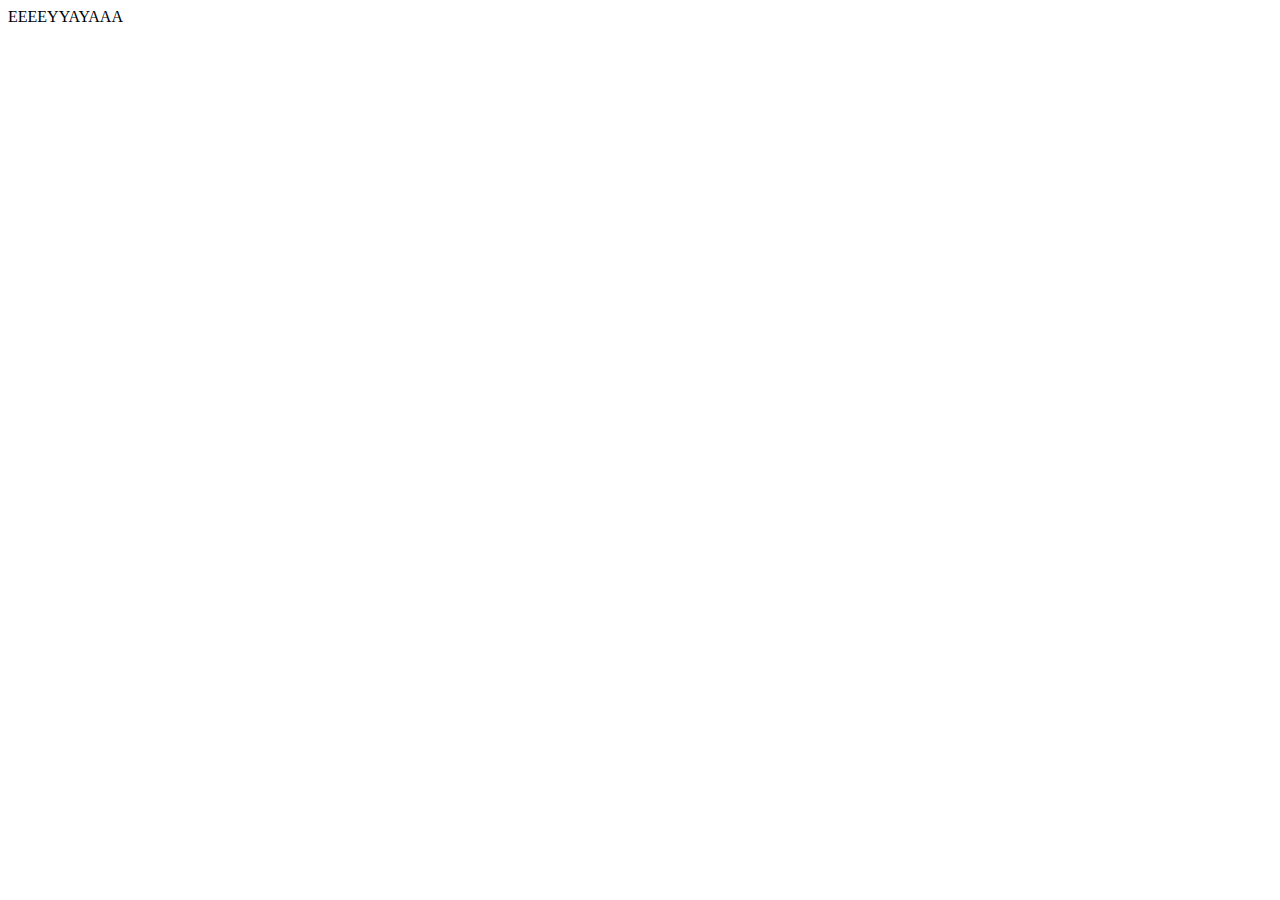
==== index.html @ bb559463 "Mudanças efetuadas" ====
<!DOCTYPE html>
<html lang="pt-br">
    <head>
            <meta charset="UTF-8">
            <meta http-equiv="X-UA-Compatible" content="IE=edge">
            <meta name="viewport" content="width=device-width, initial-scale=1.0">
            <title>Document</title>
    </head>

    <body>
    EEEEYYAYAAA
    </body>
  
</html>
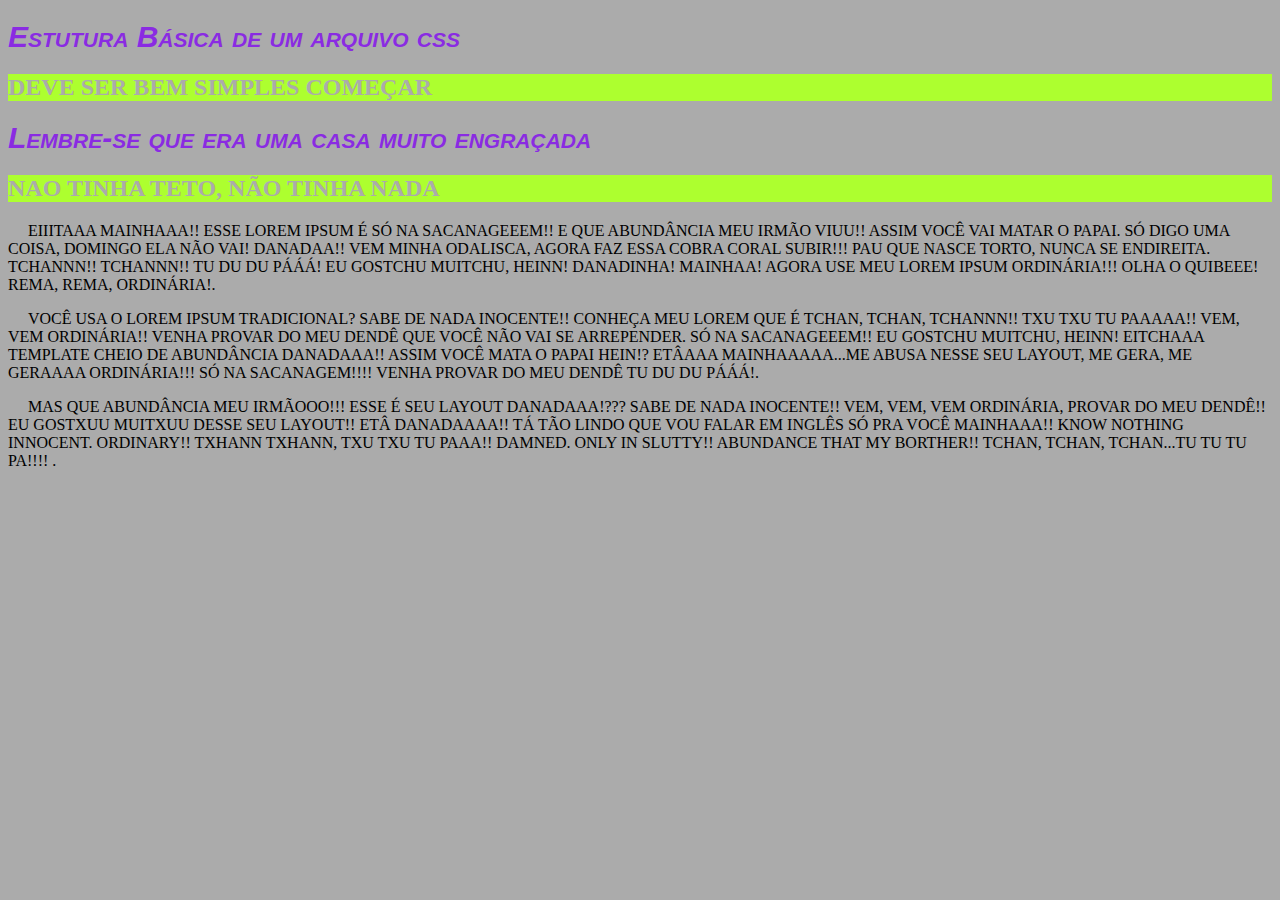
==== commit 1365e36b: "Inclusao de algumas linhas de código" ====
--- a/index.html
+++ b/index.html
@@ -1,14 +1,57 @@
 <!DOCTYPE html>
 <html lang="pt-br">
     <head>
-            <meta charset="UTF-8">
-            <meta http-equiv="X-UA-Compatible" content="IE=edge">
-            <meta name="viewport" content="width=device-width, initial-scale=1.0">
-            <title>Document</title>
+        <meta charset="utf-8">
+        <meta name="author" content="Diogenes Freitas">
+        <meta name="description" content="lista de documentos e notas fiscais">
+        <meta name="keywords" content="html5, tecnologia, teste">
+        <title>Pagina de exemplo estrutura básica</title>
+        
+        <style>
+            h1{
+                font-family: Arial, Helvetica, sans-serif;
+                font-size: 30px;
+                font-style: italic;
+                font-variant: small-caps;
+                color: blueviolet;
+                /* color: #ff0000;*/
+                /* color: #f00;*/
+            }
+
+            h2{
+                text-transform: uppercase;
+                font-family: Georgia, 'Times New Roman', Times, serif;
+                color: #ababab;
+                background-color: greenyellow;
+
+            }
+
+            p{
+                font-variant: normal;
+                text-align: left;
+                /*text-decoration: underline;*/
+                text-indent: 20px;
+                text-transform: uppercase;
+            }
+
+            body{
+                background-color: #ababab;
+            }
+        </style>
     </head>
+    <body>
+        <h1> Estutura Básica de um arquivo css</h1>
+        <h2>Deve ser bem simples começar</h2>
+        <h1>Lembre-se que era uma casa muito engraçada</h1>
+        <h2>Nao tinha teto, não tinha nada</h2>
+        <p>Eiiitaaa Mainhaaa!! Esse Lorem ipsum é só na sacanageeem!! E que abundância meu irmão viuu!! Assim você vai matar o papai. Só digo uma coisa, Domingo ela não vai! Danadaa!! Vem minha odalisca, agora faz essa cobra coral subir!!! Pau que nasce torto, Nunca se endireita. Tchannn!! Tchannn!! Tu du du pááá! Eu gostchu muitchu, heinn! danadinha! Mainhaa! Agora use meu lorem ipsum ordinária!!! Olha o quibeee! rema, rema, ordinária!.</p>
+ 
+        <p>Você usa o Lorem Ipsum tradicional? Sabe de nada inocente!! Conheça meu lorem que é Tchan, Tchan, Tchannn!! Txu Txu Tu Paaaaa!! Vem, vem ordinária!! Venha provar do meu dendê que você não vai se arrepender. Só na sacanageeem!! Eu gostchu muitchu, heinn! Eitchaaa template cheio de abundância danadaaa!! Assim você mata o papai hein!? Etâaaa Mainhaaaaa...me abusa nesse seu layout, me gera, me geraaaa ordinária!!! Só na sacanagem!!!! Venha provar do meu dendê Tu du du pááá!.</p>
+             
+        <p>Mas que abundância meu irmãooo!!! Esse é seu Layout danadaaa!??? Sabe de nada inocente!! Vem, vem, vem ordinária, provar do meu dendê!! Eu gostxuu muitxuu desse seu Layout!! Etâ danadaaaa!! Tá tão lindo que vou falar em inglês só pra você mainhaaa!! Know nothing innocent. Ordinary!! Txhann Txhann, Txu txu tu paaa!! Damned. Only in Slutty!! Abundance that my borther!! Tchan, Tchan, Tchan...Tu tu tu pa!!!!  .</p>
 
-    <body>
-    EEEEYYAYAAA
+
     </body>
-  
+
+
 </html>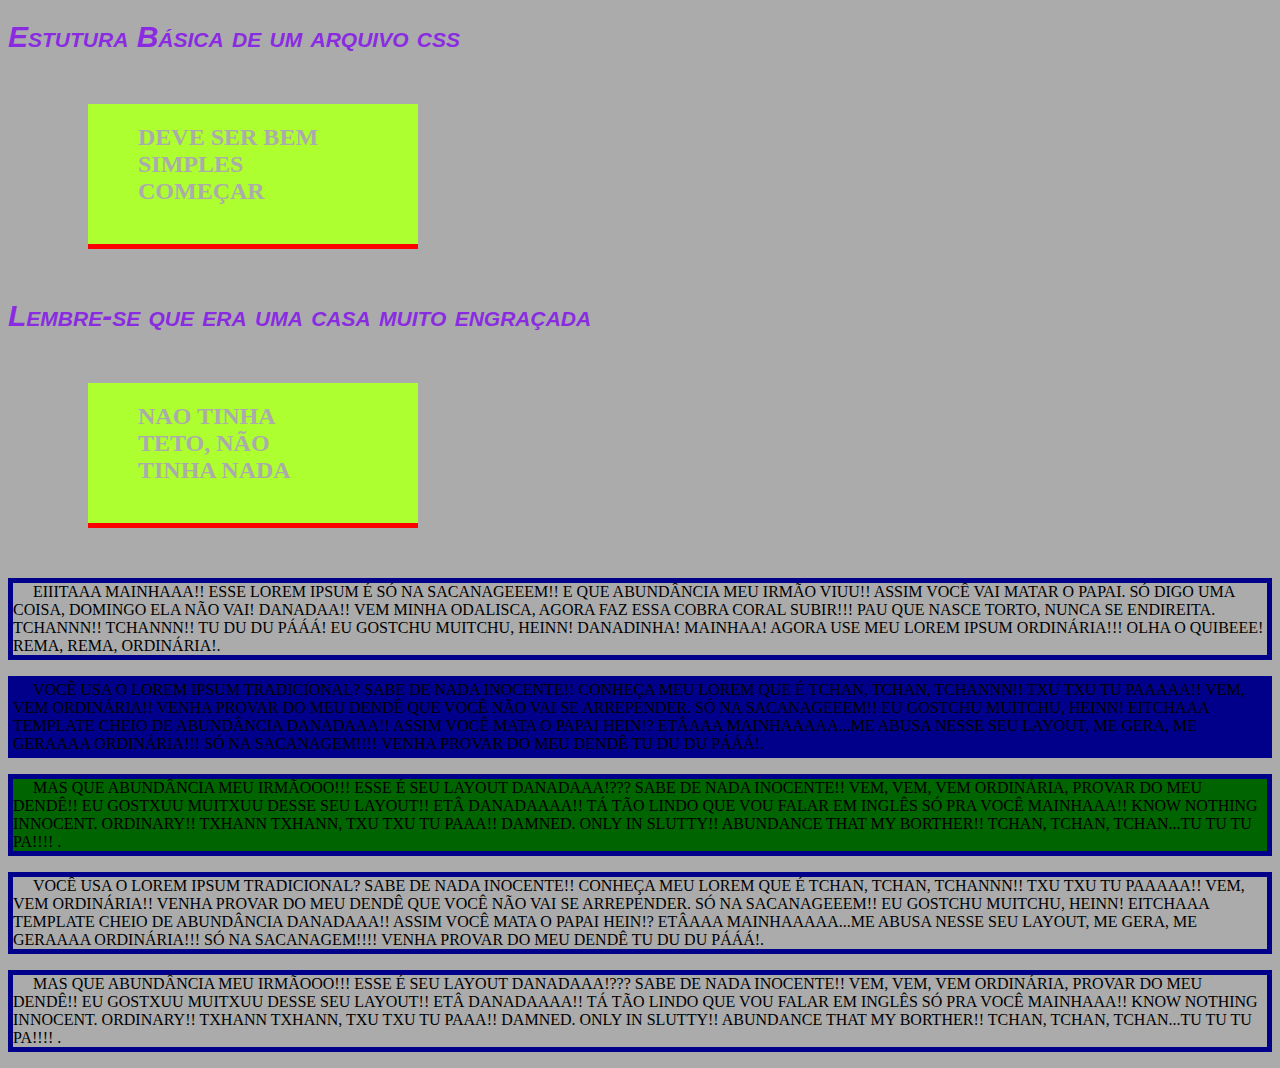
==== commit 11b52417: "aula de css do dia 05/04 com uso de arquivo de css externo" ====
--- a/index.html
+++ b/index.html
@@ -7,37 +7,8 @@
         <meta name="keywords" content="html5, tecnologia, teste">
         <title>Pagina de exemplo estrutura básica</title>
         
-        <style>
-            h1{
-                font-family: Arial, Helvetica, sans-serif;
-                font-size: 30px;
-                font-style: italic;
-                font-variant: small-caps;
-                color: blueviolet;
-                /* color: #ff0000;*/
-                /* color: #f00;*/
-            }
-
-            h2{
-                text-transform: uppercase;
-                font-family: Georgia, 'Times New Roman', Times, serif;
-                color: #ababab;
-                background-color: greenyellow;
-
-            }
-
-            p{
-                font-variant: normal;
-                text-align: left;
-                /*text-decoration: underline;*/
-                text-indent: 20px;
-                text-transform: uppercase;
-            }
-
-            body{
-                background-color: #ababab;
-            }
-        </style>
+       <link rel="stylesheet" href="style_.css" class="css">
+        
     </head>
     <body>
         <h1> Estutura Básica de um arquivo css</h1>
@@ -46,10 +17,13 @@
         <h2>Nao tinha teto, não tinha nada</h2>
         <p>Eiiitaaa Mainhaaa!! Esse Lorem ipsum é só na sacanageeem!! E que abundância meu irmão viuu!! Assim você vai matar o papai. Só digo uma coisa, Domingo ela não vai! Danadaa!! Vem minha odalisca, agora faz essa cobra coral subir!!! Pau que nasce torto, Nunca se endireita. Tchannn!! Tchannn!! Tu du du pááá! Eu gostchu muitchu, heinn! danadinha! Mainhaa! Agora use meu lorem ipsum ordinária!!! Olha o quibeee! rema, rema, ordinária!.</p>
  
+        <p id="cacildis">Você usa o Lorem Ipsum tradicional? Sabe de nada inocente!! Conheça meu lorem que é Tchan, Tchan, Tchannn!! Txu Txu Tu Paaaaa!! Vem, vem ordinária!! Venha provar do meu dendê que você não vai se arrepender. Só na sacanageeem!! Eu gostchu muitchu, heinn! Eitchaaa template cheio de abundância danadaaa!! Assim você mata o papai hein!? Etâaaa Mainhaaaaa...me abusa nesse seu layout, me gera, me geraaaa ordinária!!! Só na sacanagem!!!! Venha provar do meu dendê Tu du du pááá!.</p>
+             
+        <p class="funfa">Mas que abundância meu irmãooo!!! Esse é seu Layout danadaaa!??? Sabe de nada inocente!! Vem, vem, vem ordinária, provar do meu dendê!! Eu gostxuu muitxuu desse seu Layout!! Etâ danadaaaa!! Tá tão lindo que vou falar em inglês só pra você mainhaaa!! Know nothing innocent. Ordinary!! Txhann Txhann, Txu txu tu paaa!! Damned. Only in Slutty!! Abundance that my borther!! Tchan, Tchan, Tchan...Tu tu tu pa!!!!  .</p>
+
         <p>Você usa o Lorem Ipsum tradicional? Sabe de nada inocente!! Conheça meu lorem que é Tchan, Tchan, Tchannn!! Txu Txu Tu Paaaaa!! Vem, vem ordinária!! Venha provar do meu dendê que você não vai se arrepender. Só na sacanageeem!! Eu gostchu muitchu, heinn! Eitchaaa template cheio de abundância danadaaa!! Assim você mata o papai hein!? Etâaaa Mainhaaaaa...me abusa nesse seu layout, me gera, me geraaaa ordinária!!! Só na sacanagem!!!! Venha provar do meu dendê Tu du du pááá!.</p>
              
         <p>Mas que abundância meu irmãooo!!! Esse é seu Layout danadaaa!??? Sabe de nada inocente!! Vem, vem, vem ordinária, provar do meu dendê!! Eu gostxuu muitxuu desse seu Layout!! Etâ danadaaaa!! Tá tão lindo que vou falar em inglês só pra você mainhaaa!! Know nothing innocent. Ordinary!! Txhann Txhann, Txu txu tu paaa!! Damned. Only in Slutty!! Abundance that my borther!! Tchan, Tchan, Tchan...Tu tu tu pa!!!!  .</p>
-
 
     </body>
 
--- a/style_.css
+++ b/style_.css
@@ -0,0 +1,58 @@
+
+            
+h1{
+    font-family: Arial, Helvetica, sans-serif;
+    font-size: 30px;
+    font-style: italic;
+    font-variant: small-caps;
+    color: blueviolet;
+    /* color: #ff0000;*/
+    /* color: #f00;*/
+                
+}
+
+h2{
+    text-transform: uppercase;
+    font-family: Georgia, 'Times New Roman', Times, serif;
+    color: #ababab;
+    background-color: greenyellow;
+    margin-left: 80px;
+    margin-top: 50px;
+    margin-bottom: 50px;
+    padding-left: 50px;
+    padding-top: 20px;
+    padding-bottom: 20px;
+    padding-right: 80px;
+    width: 200px;
+    height: 100px;
+
+    border-bottom-color: red;
+    border-bottom-style: solid;
+    border-bottom-width: 5px;
+}
+
+p{
+    font-variant: normal;
+    text-align: left;
+    /*text-decoration: underline;*/
+    text-indent: 20px;
+    text-transform: uppercase;
+
+    border-color: darkblue;
+    border-style: solid;
+    border-width: 5px;
+}
+
+body{
+    background-color: #ababab;
+}
+
+#cacildis{
+    /*ID*/
+    background-color: darkblue;
+}
+
+.funfa{
+    /*classe*/
+    background-color: darkgreen;
+}
